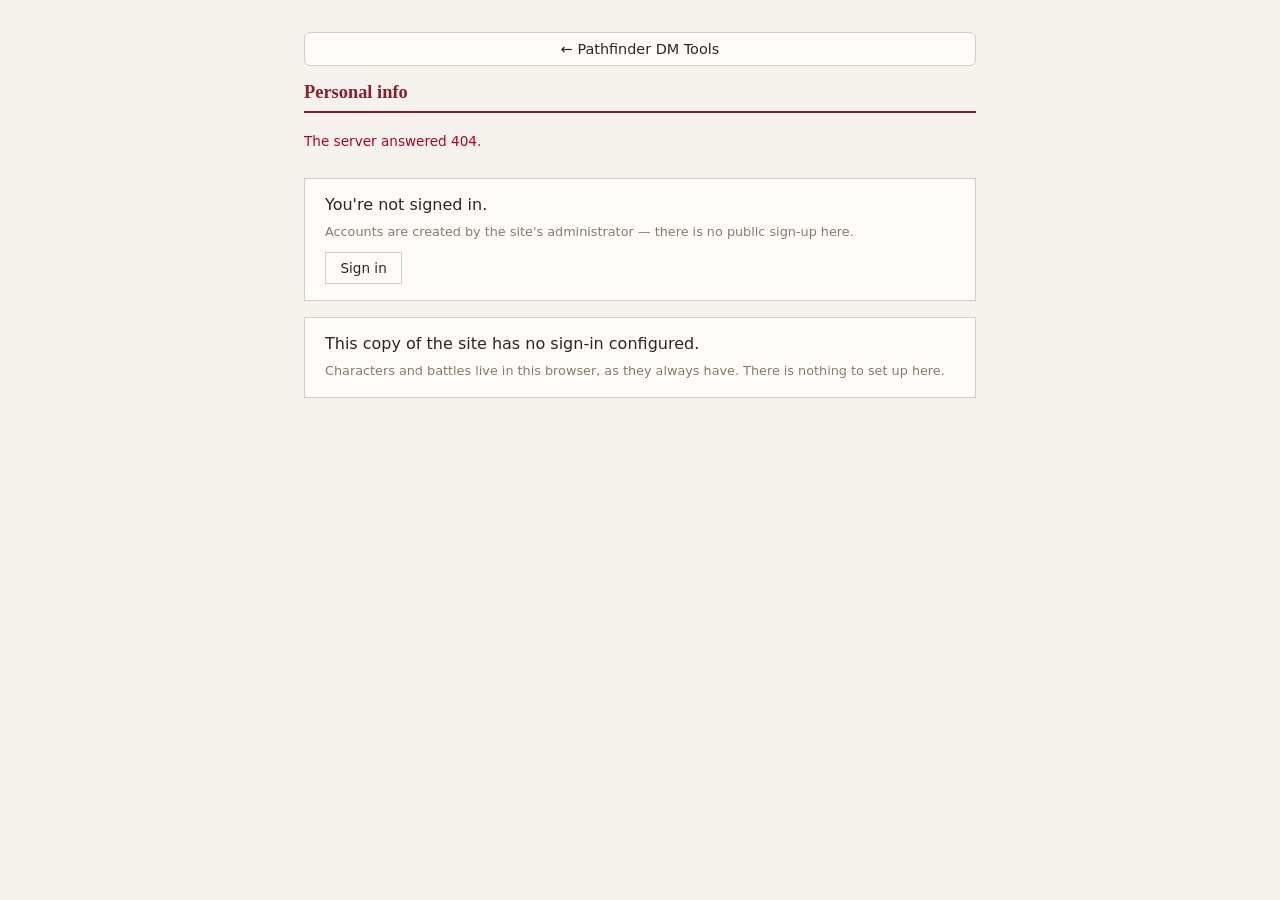
==== static/account/index.html @ 88211e4d "Sign in with an account of this site's own, and leave GitHub Pages Keycloak runs as a third service " ====
<!DOCTYPE html>
<html lang="en">
<head>
  <meta charset="UTF-8" />
  <meta name="viewport" content="width=device-width, initial-scale=1.0" />
  <title>Personal info · Pathfinder DM Tools</title>
  <link rel="stylesheet" href="../style.css" />
</head>
<body>
  <div class="account-page">
    <a class="sidebar-link" href="../">&larr; Pathfinder DM Tools</a>
    <h1 class="app-title">Personal info</h1>

    <div id="account-page-status" class="account-status"></div>

    <!-- Every section is present from the start and filled in by script. The
         page is short enough that swapping whole blocks in would be visible as
         a flash of the wrong layout. -->
    <section id="account-signed-out" class="account-card" hidden>
      <p>You're not signed in.</p>
      <p class="account-hint">
        Accounts are created by the site's administrator — there is no public
        sign-up here.
      </p>
      <div class="account-actions">
        <a class="account-button" href="/auth/login?next=%2Faccount%2F">Sign in</a>
      </div>
    </section>

    <section id="account-unconfigured" class="account-card" hidden>
      <p>This copy of the site has no sign-in configured.</p>
      <p class="account-hint">
        Characters and battles live in this browser, as they always have. There
        is nothing to set up here.
      </p>
    </section>

    <div id="account-signed-in" hidden>
      <section class="account-card">
        <h2>Email</h2>
        <p class="account-hint">
          Used to sign in, and the only way to reset a password. Changing it here
          changes it in the sign-in service too.
        </p>
        <form id="account-email-form" class="account-field">
          <input type="email" id="account-email-input" autocomplete="email" required />
          <button type="submit">Save</button>
        </form>
      </section>

      <section class="account-card">
        <h2>Password</h2>
        <p class="account-hint">
          Set on the sign-in service's own page, which is the only place a
          password is ever typed — this site never sees one.
        </p>
        <div class="account-actions">
          <a class="account-button" href="/auth/password">Change password</a>
        </div>
      </section>

      <section class="account-card">
        <h2>Telegram</h2>
        <p class="account-field-value" id="account-telegram">Not linked</p>
        <p class="account-hint">
          <strong>Not built yet.</strong> The DM assistant bot keys everything it
          stores on a Telegram account, so linking one here is what would let a
          character imported in chat and one opened here be the same character.
          Until something can prove the two are the same person, this stays
          empty rather than guessing.
        </p>
      </section>

      <section class="account-card">
        <h2>Stored data</h2>
        <ul id="account-stored" class="account-stored"></ul>
        <p class="account-hint">
          Sent and fetched with the account button on the main page. This is a
          copy — the data this site runs on is the one in your browser.
        </p>
      </section>

      <section class="account-card">
        <div class="account-actions">
          <button type="button" id="account-page-signout">Sign out</button>
        </div>
      </section>
    </div>
  </div>

  <script src="account-page.js"></script>
</body>
</html>
---- static/style.css ----
:root {
  color-scheme: light dark;
  font-family: system-ui, "Segoe UI", sans-serif;

  --bg: #f6f3ee;
  --surface: #fffdf9;
  --sidebar-bg: #efe9df;
  --border: #d8cfc0;
  --text: #2b2620;
  --muted: #857b6d;
  --accent: #8b1e2d;
  --accent-soft: #8b1e2d1a;
  --accent-contrast: #ffffff;
  --success: #2e7d32;
  --danger: #b00020;
  --shadow: 0 1px 3px #0002;

  /* An unspent spell slot. Deliberately NOT --accent: a slot is a resource
     you are counting down, not a control, and against this palette's warm
     crimson a cool blue is the one hue that can't be mistaken for it. */
  --spell-slot: #2563eb;
  --spell-slot-glow: #2563eb59;

  /* Focus Points are a different currency from spell slots — one shared
     pool, refilled by Refocus rather than by a night's rest — so they get
     their own hue. Violet is the neighbouring cool tone: near enough to
     read as the same kind of resource, far enough not to be miscounted as
     one more slot. */
  --focus-point: #7c3aed;
  --focus-point-glow: #7c3aed59;

  /* The elite and weak monster templates. Amber for elite rather than red:
     red on this page already means a condition is biting, and an elite
     creature isn't penalized, it's dangerous. Cyan for weak is the coldest
     hue here and reads as the opposite of amber at a glance, which is the
     whole job of a two-ended switch. */
  --adjust-elite: #b45309;
  --adjust-weak: #0e7490;
}

@media (prefers-color-scheme: dark) {
  :root {
    --bg: #1d1a17;
    --surface: #262220;
    --sidebar-bg: #211d1a;
    --border: #3d3730;
    --text: #e8e2d8;
    --muted: #9c927f;
    --accent: #c94f5e;
    --accent-soft: #c94f5e26;
    --accent-contrast: #ffffff;
    --success: #66bb6a;
    --danger: #ef5350;
    --shadow: 0 1px 3px #0006;

    /* Both lifted well above their light-theme values: #2563eb on this
       near-black surface reads as a dark hole rather than a lit pip, and
       the violet has the same problem more severely. */
    --spell-slot: #60a5fa;
    --spell-slot-glow: #60a5fa4d;
    --focus-point: #a78bfa;
    --focus-point-glow: #a78bfa4d;
    --adjust-elite: #fbbf24;
    --adjust-weak: #22d3ee;
  }
}

body {
  margin: 0;
  background: var(--bg);
  color: var(--text);
}

h1, h2, h3 {
  font-family: Georgia, "Times New Roman", serif;
}

button {
  font-family: inherit;
  padding: 0.5rem 1rem;
  font-size: 1rem;
  cursor: pointer;
  border: 1px solid var(--border);
  border-radius: 6px;
  background: var(--surface);
  color: var(--text);
  transition: background 0.15s, border-color 0.15s;
}

button:hover {
  border-color: var(--accent);
  background: var(--accent-soft);
}

button.primary {
  background: var(--accent);
  color: var(--accent-contrast);
  border-color: var(--accent);
}

button.primary:hover {
  filter: brightness(1.1);
}

button.danger {
  background: var(--danger);
  color: white;
  border-color: var(--danger);
}

button.danger:hover {
  filter: brightness(1.1);
}

button.subtle {
  font-size: 0.8rem;
  padding: 0.25rem 0.6rem;
  color: var(--muted);
}

.layout {
  display: flex;
  min-height: 100vh;
}

/* --- Sidebar --- */

.sidebar {
  width: 250px;
  flex-shrink: 0;
  padding: 1rem;
  background: var(--sidebar-bg);
  border-right: 1px solid var(--border);
  display: flex;
  flex-direction: column;
  gap: 1rem;
  position: sticky;
  top: 0;
  align-self: flex-start;
  height: 100vh;
  overflow-y: auto;
}

.app-title {
  font-size: 1.15rem;
  margin: 0 0 0.25rem;
  color: var(--accent);
  border-bottom: 2px solid var(--accent);
  padding-bottom: 0.5rem;
}

.sidebar-link {
  display: block;
  padding: 0.5rem 0.7rem;
  border: 1px solid var(--border);
  border-radius: 6px;
  background: var(--surface);
  color: var(--text);
  text-decoration: none;
  font-size: 0.9rem;
  text-align: center;
}

.sidebar-link:hover {
  border-color: var(--accent);
  background: var(--accent-soft);
}

.sidebar summary {
  font-weight: 600;
  cursor: pointer;
  margin-bottom: 0.5rem;
  text-transform: uppercase;
  font-size: 0.8rem;
  letter-spacing: 0.06em;
  color: var(--muted);
}

#character-tree {
  display: flex;
  flex-direction: column;
  gap: 0.5rem;
}

#character-tree .group summary {
  display: flex;
  align-items: center;
  justify-content: space-between;
  gap: 0.5rem;
  text-transform: none;
  letter-spacing: normal;
  font-size: 0.9rem;
  font-weight: 500;
  color: var(--muted);
  margin-bottom: 0.25rem;
}

.group-delete-btn {
  padding: 0 0.4rem;
  font-size: 0.9rem;
  line-height: 1.4;
  border-radius: 4px;
  color: var(--muted);
  flex-shrink: 0;
}

.group-delete-btn:hover {
  background: var(--danger);
  color: white;
  border-color: var(--danger);
}

#character-tree ul {
  list-style: none;
  margin: 0;
  padding: 0;
}

#character-tree li {
  padding: 0.4rem 0.6rem;
  border-radius: 6px;
  cursor: pointer;
}

#character-tree li:hover {
  background: var(--accent-soft);
}

#character-tree li.active {
  background: var(--accent);
  color: var(--accent-contrast);
}

#character-tree li.empty {
  color: var(--muted);
  cursor: default;
  font-style: italic;
}

#character-tree li.empty:hover {
  background: none;
}

.sidebar-actions {
  display: flex;
  flex-direction: column;
  gap: 0.5rem;
}

/* --- Roll history --- */

#history-section {
  border-top: 1px solid var(--border);
  padding-top: 0.75rem;
  min-height: 0;
  display: flex;
  flex-direction: column;
}

#roll-history {
  list-style: none;
  margin: 0 0 0.5rem;
  padding: 0;
  overflow-y: auto;
  max-height: 40vh;
  font-size: 0.82rem;
}

#roll-history li {
  padding: 0.3rem 0.4rem;
  border-bottom: 1px solid var(--border);
  color: var(--text);
}

#roll-history li:first-child {
  background: var(--accent-soft);
  border-radius: 4px;
}

#roll-history li.empty {
  color: var(--muted);
  font-style: italic;
  border-bottom: none;
}

#roll-history li.nat20 {
  color: var(--success);
  font-weight: 600;
}

#roll-history li.nat1 {
  color: var(--danger);
  font-weight: 600;
}

/* --- Main content --- */

.main {
  flex: 1;
  padding: 1.5rem 2rem 2rem;
  max-width: 900px;
  display: flex;
  flex-direction: column;
}

.gear-btn {
  position: fixed;
  top: 1rem;
  right: 1rem;
  z-index: 20;
  width: 2.4rem;
  height: 2.4rem;
  padding: 0;
  display: flex;
  align-items: center;
  justify-content: center;
  font-size: 1.3rem;
  line-height: 1;
  border-radius: 50%;
  box-shadow: var(--shadow);
}

#main-content {
  flex: 1;
}

/* Sits beside the gear rather than under it: both are fixed to the top-right,
   so the second one needs its own offset or they stack in the same spot.
   2.4rem button + 0.5rem gap + the gear's own 1rem inset. */
.sync-btn {
  right: 3.9rem;
  font-size: 1.15rem;
}

/* Third in the fixed top-right stack: gear at 1rem, sync at 3.9rem, this at
   6.8rem. Hidden entirely where the server has no sign-in configured. */
.account-btn {
  right: 6.8rem;
  font-size: 1.15rem;
}

/* .gear-btn declares display: flex, and author CSS beats the user-agent
   [hidden] rule regardless of specificity — without this, hiding the account
   button would do nothing at all. */
.gear-btn[hidden] {
  display: none;
}

/* Colours the glyph itself rather than adding a badge, so "paired" costs the
   button no size and nothing shifts when it flips. By id, because the battle
   helper's header button is a different shape wanting the same signal. */
#sync-btn.connected,
#account-btn.connected {
  color: var(--success);
  border-color: var(--success);
}

/* --- Campaign sync dialog ------------------------------------------------
   Shared by both pages: the markup is built in railway-sync.js so the two
   can't drift, and these styles are the matching half. */
#sync-dialog {
  max-width: 32rem;
}

.sync-status {
  min-height: 1.2rem;
  margin-bottom: 0.6rem;
  font-size: 0.85rem;
  color: var(--muted);
}

.sync-status.ok {
  color: var(--success);
}

.sync-status.error {
  color: var(--danger);
}

.sync-body {
  display: flex;
  flex-direction: column;
  gap: 0.75rem;
}

.sync-actions {
  display: flex;
  flex-wrap: wrap;
  gap: 0.5rem;
}

.sync-hint {
  margin: 0;
  font-size: 0.8rem;
  line-height: 1.45;
  color: var(--muted);
}

.sync-hint code {
  font-size: 0.95em;
  word-break: break-all;
}

.sync-form {
  display: flex;
  gap: 0.5rem;
}

.sync-form input {
  flex: 1;
  min-width: 0;
}

/* Re-declares background AND border-color: the global button:hover sets both,
   and the cascade resolves per property. */
.sync-link {
  padding: 0;
  border: 0;
  background: none;
  color: var(--accent);
  font: inherit;
  text-decoration: underline;
  cursor: pointer;
}

.sync-link:hover {
  background: none;
  border-color: transparent;
  filter: brightness(1.15);
}

.sync-problems {
  margin: 0;
  padding-left: 1.1rem;
  font-size: 0.8rem;
  color: var(--danger);
}

.sync-detail:empty {
  display: none;
}

/* --- Account --------------------------------------------------------------
   The dialog shares the sync dialog's shape on purpose — one dialog pattern on
   this site, not three — so these grouped selectors are the two of them saying
   the same thing rather than a copy that can drift. */
#account-dialog {
  max-width: 32rem;
}

.account-status,
.account-body,
.account-actions,
.account-hint,
.account-stored,
.account-detail {
  font-size: 0.85rem;
}

.account-status {
  min-height: 1.2rem;
  margin-bottom: 0.6rem;
  color: var(--muted);
}

.account-status.ok {
  color: var(--success);
}

.account-status.error {
  color: var(--danger);
}

.account-body {
  display: flex;
  flex-direction: column;
  gap: 0.75rem;
}

.account-actions {
  display: flex;
  flex-wrap: wrap;
  align-items: center;
  gap: 0.5rem;
}

.account-hint {
  margin: 0;
  font-size: 0.8rem;
  line-height: 1.45;
  color: var(--muted);
}

.account-who {
  margin: 0;
}

/* Re-declares background AND border-color: the global button:hover sets both,
   and the cascade resolves per property. */
.account-link {
  padding: 0;
  border: 0;
  background: none;
  color: var(--accent);
  font: inherit;
  text-decoration: underline;
  cursor: pointer;
}

.account-link:hover {
  background: none;
  border-color: transparent;
  filter: brightness(1.15);
}

/* An <a> that has to sit in a row of <button>s and look like one of them. */
.account-button {
  display: inline-flex;
  align-items: center;
  padding: 0.45rem 0.9rem;
  border: 1px solid var(--border);
  border-radius: var(--radius);
  background: var(--surface);
  color: inherit;
  font: inherit;
  text-decoration: none;
  cursor: pointer;
}

.account-button:hover {
  border-color: var(--accent);
  background: var(--accent-soft);
}

.account-stored {
  margin: 0;
  padding-left: 1.1rem;
  color: var(--muted);
}

.account-muted {
  color: var(--muted);
  font-style: italic;
}

.account-detail:empty {
  display: none;
}

/* --- The personal info page ---------------------------------------------- */

.account-page {
  max-width: 42rem;
  margin: 0 auto;
  padding: 2rem 1.25rem 3rem;
  display: flex;
  flex-direction: column;
  gap: 1rem;
}

.account-card {
  padding: 1rem 1.25rem;
  border: 1px solid var(--border);
  border-radius: var(--radius);
  background: var(--surface);
  display: flex;
  flex-direction: column;
  gap: 0.6rem;
}

.account-card h2 {
  margin: 0;
  font-size: 1rem;
}

.account-card p {
  margin: 0;
}

.account-field {
  display: flex;
  gap: 0.5rem;
}

.account-field input {
  flex: 1;
  min-width: 0;
}

.account-field-value {
  font-size: 0.95rem;
}

.placeholder {
  color: var(--muted);
}

.options-panel {
  max-width: 520px;
}

.option-row {
  display: flex;
  align-items: center;
  gap: 0.6rem;
  padding: 0.75rem;
  background: var(--surface);
  border: 1px solid var(--border);
  border-radius: 8px;
  cursor: pointer;
}

.option-row input {
  width: auto;
  accent-color: var(--accent);
}

.option-hint {
  margin: 0.6rem 0 0;
  font-size: 0.85rem;
  color: var(--muted);
}

.character-header {
  display: flex;
  align-items: flex-start;
  justify-content: space-between;
  gap: 1rem;
  flex-wrap: wrap;
}

.character-header h2 {
  margin: 0;
  font-size: 1.8rem;
}

.subtitle {
  margin: 0.25rem 0 0;
  color: var(--muted);
}

.source-id {
  margin: 0.25rem 0 0;
  font-size: 0.8rem;
  color: var(--muted);
}

.source-id a {
  color: var(--accent);
}

.character-actions {
  display: flex;
  align-items: center;
  gap: 0.5rem;
}

.character-actions select {
  padding: 0.45rem;
  font-size: 0.9rem;
  border: 1px solid var(--border);
  border-radius: 6px;
  background: var(--surface);
  color: var(--text);
}

.character-actions button {
  padding: 0.4rem 0.8rem;
  font-size: 0.9rem;
}

/* --- Stats --- */

.stat-row {
  display: flex;
  gap: 0.75rem;
  flex-wrap: wrap;
  margin: 1.25rem 0;
}

.stat {
  display: flex;
  flex-direction: column;
  align-items: center;
  min-width: 84px;
  padding: 0.5rem 0.75rem;
  background: var(--surface);
  border: 1px solid var(--border);
  border-top: 3px solid var(--accent);
  border-radius: 8px;
  box-shadow: var(--shadow);
}

.stat-label {
  font-size: 0.72rem;
  text-transform: uppercase;
  letter-spacing: 0.06em;
  color: var(--muted);
}

.stat-value {
  font-size: 1.35rem;
  font-weight: 700;
}

.ac-toggles {
  display: flex;
  gap: 0.3rem;
  margin-top: 0.35rem;
}

.icon-btn {
  padding: 0.1rem 0.4rem;
  font-size: 0.9rem;
  line-height: 1.4;
  border-radius: 5px;
}

.icon-btn.active {
  background: var(--accent);
  border-color: var(--accent);
  filter: none;
}

.chip-list {
  display: flex;
  flex-wrap: wrap;
  gap: 0.4rem;
}

.chip {
  display: inline-block;
  padding: 0.25rem 0.7rem;
  font-size: 0.85rem;
  background: var(--accent-soft);
  border: 1px solid var(--border);
  border-radius: 999px;
}

.chip-link {
  color: var(--text);
  text-decoration: none;
  cursor: pointer;
}

.chip-link:hover {
  background: var(--accent);
  color: var(--accent-contrast);
  border-color: var(--accent);
}

.tradition-dots {
  display: inline-grid;
  grid-template-columns: repeat(2, 1fr);
  grid-template-rows: repeat(2, 1fr);
  gap: 2px;
  width: 14px;
  height: 14px;
  padding: 2px;
  margin-left: 0.4rem;
  border-radius: 4px;
  background: var(--border);
  vertical-align: middle;
}

.tradition-dot {
  width: 5px;
  height: 5px;
  border-radius: 50%;
}

.coin-stat {
  border-top-color: var(--coin-color);
}

.coin-stat .stat-label::before {
  content: "";
  display: inline-block;
  width: 8px;
  height: 8px;
  margin-right: 4px;
  border-radius: 50%;
  background: var(--coin-color);
  border: 1px solid #0003;
  vertical-align: middle;
}

.caster-block {
  background: var(--surface);
  border: 1px solid var(--border);
  border-radius: 8px;
  padding: 0.75rem 1rem;
  margin-bottom: 0.75rem;
  box-shadow: var(--shadow);
}

.caster-header {
  display: flex;
  align-items: baseline;
  flex-wrap: wrap;
  gap: 0.5rem;
  margin-bottom: 0.5rem;
}

.caster-header h4 {
  margin: 0;
  font-size: 1.05rem;
}

.caster-meta {
  font-size: 0.8rem;
  color: var(--muted);
  text-transform: capitalize;
}

.caster-stats {
  margin-left: auto;
  display: flex;
  gap: 0.75rem;
  font-size: 0.85rem;
  font-variant-numeric: tabular-nums;
  color: var(--muted);
}

.spell-level {
  margin-top: 0.5rem;
}

.spell-level:first-of-type {
  margin-top: 0;
}

.spell-level-label {
  font-size: 0.78rem;
  text-transform: uppercase;
  letter-spacing: 0.05em;
  color: var(--muted);
  margin-bottom: 0.3rem;
}

.focus-points {
  font-size: 0.9rem;
  color: var(--muted);
  margin: 0 0 0.75rem;
}

/* --- Sheet sections --- */

.sheet-section {
  margin-bottom: 1.75rem;
}

.sheet-section h3 {
  margin-bottom: 0.6rem;
  padding-bottom: 0.3rem;
  border-bottom: 1px solid var(--border);
}

.ability-grid {
  display: grid;
  grid-template-columns: repeat(auto-fill, minmax(115px, 1fr));
  gap: 0.75rem;
}

.ability-card {
  background: var(--surface);
  border: 1px solid var(--border);
  border-radius: 8px;
  padding: 0.6rem;
  text-align: center;
  box-shadow: var(--shadow);
}

.ability-name {
  font-size: 0.78rem;
  color: var(--muted);
}

.ability-score {
  font-size: 1.5rem;
  font-weight: 700;
}

.ability-mod {
  margin-bottom: 0.4rem;
}

.ability-mod .dc {
  font-size: 0.78rem;
  color: var(--muted);
}

/* Marks any calculated number that has a title="" breakdown of the formula
   behind it (ability mods, DCs, AC, HP, spell attack/DC) — a dotted
   underline signals it's hoverable, since native title tooltips otherwise
   give no visual cue. */
.calc-hint {
  cursor: help;
  border-bottom: 1px dotted var(--muted);
}

/* --- Check tables --- */

.check-table {
  width: 100%;
  border-collapse: collapse;
  background: var(--surface);
  border: 1px solid var(--border);
  border-radius: 8px;
  overflow: hidden;
  box-shadow: var(--shadow);
}

.check-table th {
  text-align: left;
  font-size: 0.75rem;
  text-transform: uppercase;
  letter-spacing: 0.06em;
  color: var(--muted);
  padding: 0.45rem 0.6rem;
  border-bottom: 2px solid var(--border);
  background: var(--accent-soft);
}

.check-table td {
  padding: 0.35rem 0.6rem;
  border-bottom: 1px solid var(--border);
}

.check-table tr:last-child td {
  border-bottom: none;
}

.check-table tbody tr:hover,
.check-table tr:hover {
  background: var(--accent-soft);
}

.item-link {
  color: var(--text);
  text-decoration: none;
  cursor: pointer;
}

.item-link:hover {
  color: var(--accent);
  text-decoration: underline;
}

.check-table .num {
  text-align: right;
  font-variant-numeric: tabular-nums;
}

.ability-tag {
  font-size: 0.75rem;
  color: var(--muted);
  text-transform: uppercase;
}

.check-table .prof {
  font-size: 0.85rem;
  color: var(--muted);
}

.check-table .prof-2 { color: #2e7d32; }
.check-table .prof-4 { color: #1565c0; }
.check-table .prof-6 { color: #6a1b9a; }
.check-table .prof-8 { color: #e65100; }

@media (prefers-color-scheme: dark) {
  .check-table .prof-2 { color: #81c784; }
  .check-table .prof-4 { color: #64b5f6; }
  .check-table .prof-6 { color: #ba68c8; }
  .check-table .prof-8 { color: #ffb74d; }
}

.roll-btn {
  padding: 0.25rem 0.7rem;
  font-size: 0.85rem;
}

.roll-result {
  font-variant-numeric: tabular-nums;
  white-space: nowrap;
  min-width: 8em;
}

.roll-result.nat20 {
  color: var(--success);
  font-weight: 700;
}

.roll-result.nat1 {
  color: var(--danger);
  font-weight: 700;
}

/* --- Raw JSON --- */

.raw-json summary {
  cursor: pointer;
  font-weight: 600;
  margin-bottom: 0.5rem;
  color: var(--muted);
}

#character-json {
  white-space: pre-wrap;
  word-break: break-word;
  background: var(--surface);
  border: 1px solid var(--border);
  padding: 1rem;
  border-radius: 8px;
  max-height: 70vh;
  overflow: auto;
}

/* --- Dialogs --- */

dialog {
  border: 1px solid var(--border);
  border-radius: 10px;
  padding: 1.5rem;
  width: 420px;
  max-width: 90vw;
  background: var(--surface);
  color: var(--text);
  box-shadow: 0 8px 30px #0004;
}

dialog::backdrop {
  background: #0008;
}

dialog h2 {
  margin-top: 0;
  color: var(--accent);
}

dialog label {
  display: block;
  font-weight: 600;
  margin-bottom: 0.5rem;
}

dialog input,
dialog select {
  width: 100%;
  padding: 0.5rem;
  font-size: 1rem;
  box-sizing: border-box;
  border: 1px solid var(--border);
  border-radius: 6px;
  background: var(--bg);
  color: var(--text);
}

dialog input:focus,
dialog select:focus {
  outline: 2px solid var(--accent);
  outline-offset: -1px;
}

.dialog-status {
  min-height: 1.2em;
  color: var(--danger);
}

.dialog-actions {
  display: flex;
  justify-content: flex-end;
  gap: 0.5rem;
  margin-top: 1rem;
}

#collision-target {
  margin-bottom: 0.5rem;
}

/* Shared popup for any Archives of Nethys reference page — spells, armor,
   weapons, and inventory items all reuse this one dialog. */
.aon-dialog {
  width: 90vw;
  max-width: 900px;
  height: 85vh;
  max-height: 900px;
  padding: 0;
}

/* Layout only applies once actually open — otherwise this would override
   the browser's default `dialog:not([open]) { display: none }` and the
   dialog would render (empty) even before showModal() is ever called. */
#aon-dialog[open] {
  display: flex;
  flex-direction: column;
}

.aon-dialog-header {
  display: flex;
  align-items: center;
  justify-content: space-between;
  gap: 1rem;
  padding: 0.75rem 1rem;
  border-bottom: 1px solid var(--border);
  flex-shrink: 0;
}

#aon-dialog-title {
  font-weight: 600;
  color: var(--accent);
}

.aon-dialog-actions {
  display: flex;
  align-items: center;
  gap: 0.75rem;
}

#aon-dialog-open-tab {
  font-size: 0.85rem;
  color: var(--muted);
}

.aon-dialog-actions button {
  padding: 0.35rem 0.8rem;
  font-size: 0.85rem;
}

#aon-dialog-body {
  position: relative;
  flex: 1;
  min-height: 0;
}

#aon-dialog-body iframe {
  display: none;
  position: absolute;
  inset: 0;
  width: 100%;
  height: 100%;
  border: none;
}

#aon-dialog-body iframe.active {
  display: block;
}
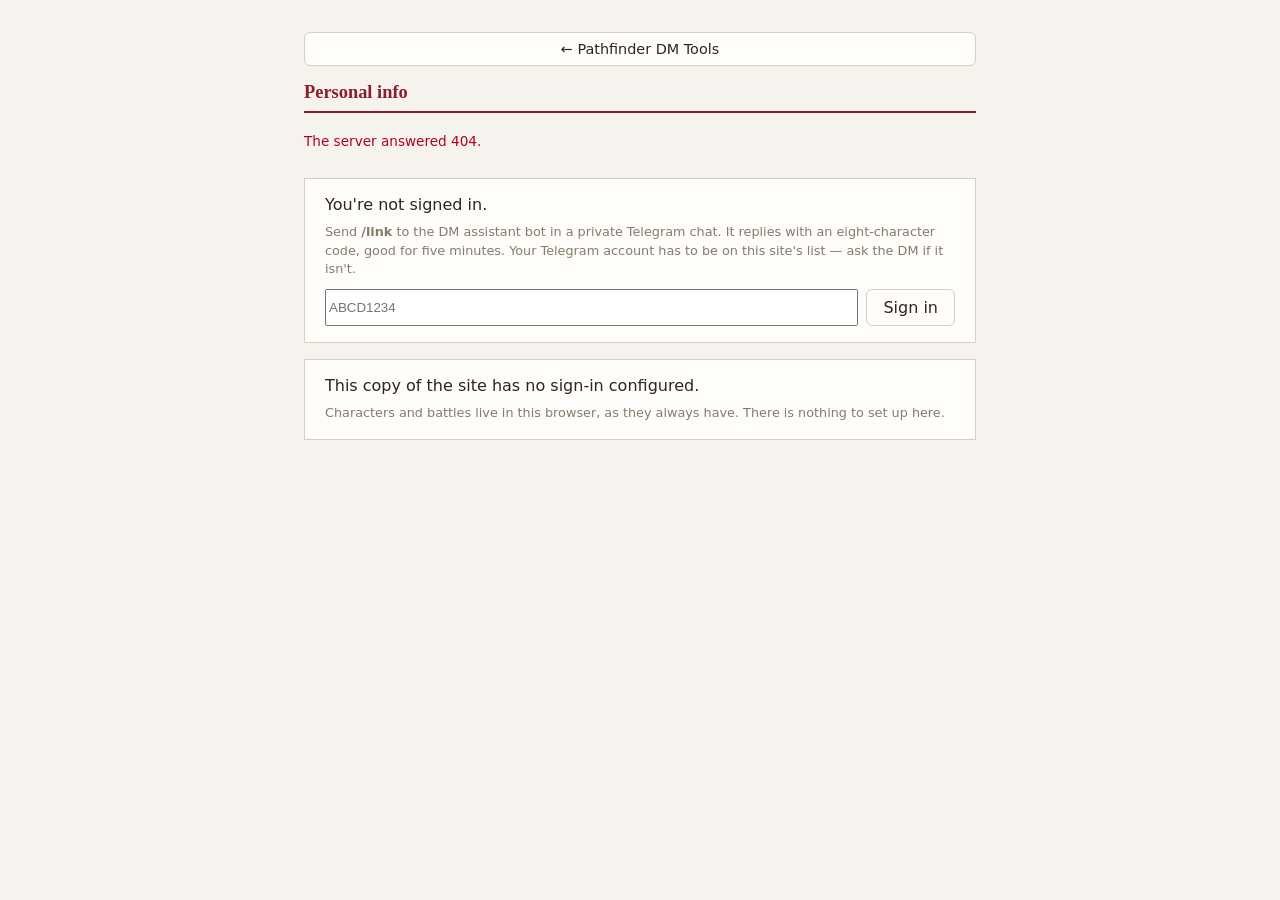
==== commit 567e46e0: "Sign in with the bot's code, and delete Keycloak Keycloak's whole job here was turning "the bot know" ====
--- a/static/account/index.html
+++ b/static/account/index.html
@@ -19,12 +19,16 @@
     <section id="account-signed-out" class="account-card" hidden>
       <p>You're not signed in.</p>
       <p class="account-hint">
-        Accounts are created by the site's administrator — there is no public
-        sign-up here.
+        Send <strong>/link</strong> to the DM assistant bot in a private Telegram
+        chat. It replies with an eight-character code, good for five minutes.
+        Your Telegram account has to be on this site's list — ask the DM if it
+        isn't.
       </p>
-      <div class="account-actions">
-        <a class="account-button" href="/auth/login?next=%2Faccount%2F">Sign in</a>
-      </div>
+      <form id="account-pair-form" class="account-field">
+        <input type="text" id="account-code-input" placeholder="ABCD1234" maxlength="16"
+               autocomplete="off" spellcheck="false" />
+        <button type="submit">Sign in</button>
+      </form>
     </section>
 
     <section id="account-unconfigured" class="account-card" hidden>
@@ -37,37 +41,17 @@
 
     <div id="account-signed-in" hidden>
       <section class="account-card">
-        <h2>Email</h2>
+        <h2>Telegram</h2>
+        <p class="account-field-value" id="account-telegram">—</p>
         <p class="account-hint">
-          Used to sign in, and the only way to reset a password. Changing it here
-          changes it in the sign-in service too.
+          This is who you are here. The DM assistant bot keys everything it
+          stores on a Telegram account, so a character imported in a chat and one
+          opened here are the same character because they are the same person.
         </p>
-        <form id="account-email-form" class="account-field">
-          <input type="email" id="account-email-input" autocomplete="email" required />
-          <button type="submit">Save</button>
-        </form>
-      </section>
-
-      <section class="account-card">
-        <h2>Password</h2>
         <p class="account-hint">
-          Set on the sign-in service's own page, which is the only place a
-          password is ever typed — this site never sees one.
-        </p>
-        <div class="account-actions">
-          <a class="account-button" href="/auth/password">Change password</a>
-        </div>
-      </section>
-
-      <section class="account-card">
-        <h2>Telegram</h2>
-        <p class="account-field-value" id="account-telegram">Not linked</p>
-        <p class="account-hint">
-          <strong>Not built yet.</strong> The DM assistant bot keys everything it
-          stores on a Telegram account, so linking one here is what would let a
-          character imported in chat and one opened here be the same character.
-          Until something can prove the two are the same person, this stays
-          empty rather than guessing.
+          There is no password and no email on this site — nothing to change, and
+          nothing to lose. The name and handle above are whatever Telegram last
+          told the bot; edit them in Telegram and they follow you here.
         </p>
       </section>
 
